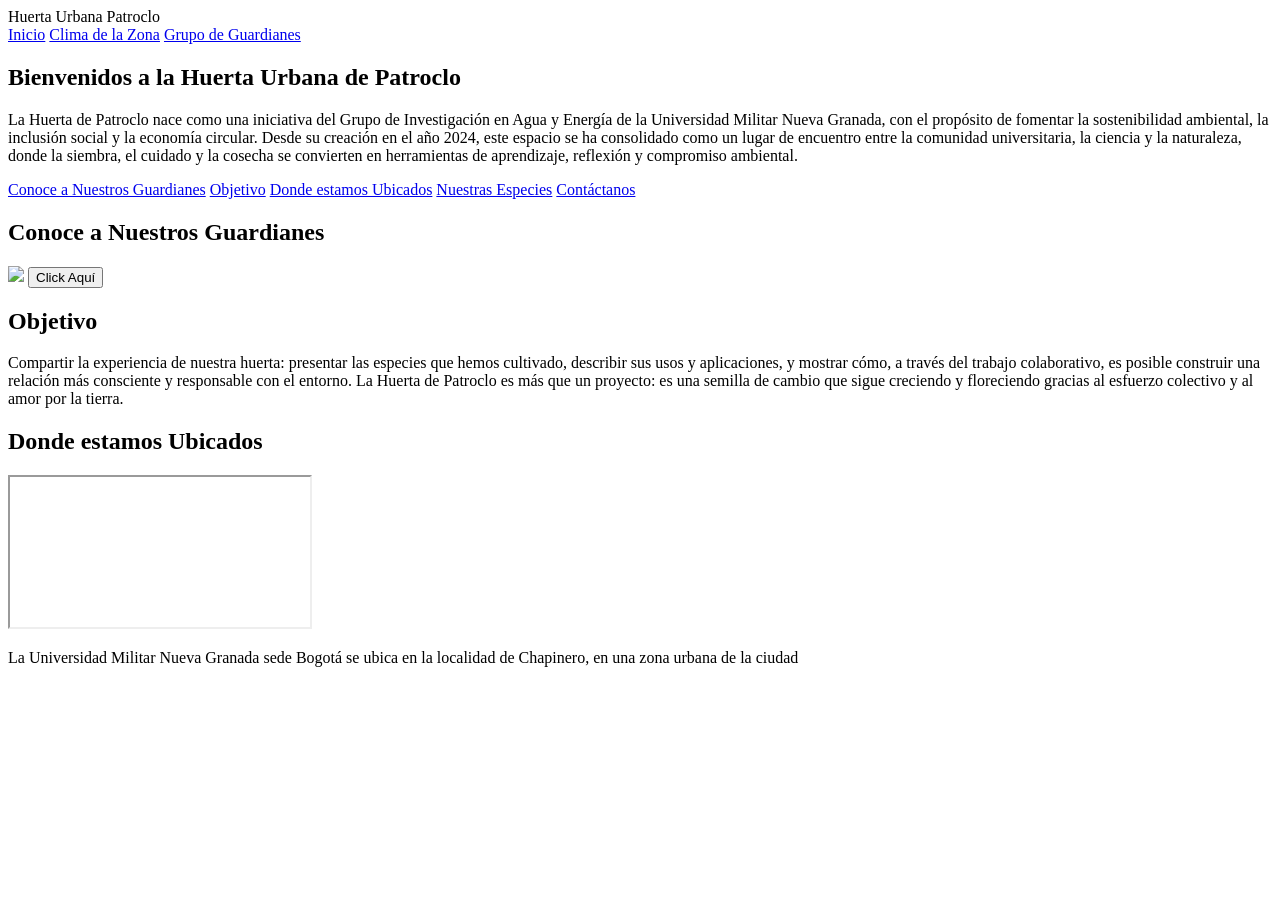
==== index.html @ f952cfee "Update index.html" ====
<!DOCTYPE html>
<html lang="es">

<head>

<meta charset="UTF-8">
<meta name="viewport" content="width=device-width, initial-scale=1.0">

<title>Huerta Urbana Patroclo</title>

<link rel="stylesheet" href="css/style.css">

<link href="https://fonts.googleapis.com/css2?family=Poppins:wght@300;400;500;600;700&display=swap" rel="stylesheet">

</head>


<body>


<!-- MENU SUPERIOR -->

<header class="menu">

<div class="logo">

Huerta Urbana Patroclo

</div>

<nav>

<a href="index.html">Inicio</a>

<a href="clima.html">Clima de la Zona</a>

<a href="guardianes.html">Grupo de Guardianes</a>

</nav>

</header>



<!-- HERO -->

<section class="hero">

<div class="overlay">

</div>

</section>



<!-- BIENVENIDA -->

<section class="bienvenida">

<h1>Bienvenidos a la Huerta Urbana de Patroclo</h1>

<p>

La Huerta de Patroclo nace como una iniciativa del Grupo de Investigación en Agua y Energía de la Universidad Militar Nueva Granada, con el propósito de fomentar la sostenibilidad ambiental, la inclusión social y la economía circular.

Desde su creación en el año 2024, este espacio se ha consolidado como un lugar de encuentro entre la comunidad universitaria, la ciencia y la naturaleza, donde la siembra, el cuidado y la cosecha se convierten en herramientas de aprendizaje, reflexión y compromiso ambiental.

</p>

</section>



<!-- MENU INTERNO -->

<section class="menuInterno">

<a href="#guardianes">Conoce a Nuestros Guardianes</a>

<a href="#objetivo">Objetivo</a>

<a href="#ubicacion">Donde estamos Ubicados</a>

<a href="#especies">Nuestras Especies</a>

<a href="#contacto">Contáctanos</a>

</section>



<!-- GUARDIANES -->

<section id="guardianes" class="guardianes">

<div class="col">

<h2>Conoce a Nuestros Guardianes</h2>

<img src="img/guardianes.jpg">

<button onclick="window.location.href='guardianes.html'">

Click Aquí

</button>

</div>



<div class="col">

<h2 id="objetivo">Objetivo</h2>

<p>

Compartir la experiencia de nuestra huerta: presentar las especies que hemos cultivado, describir sus usos y aplicaciones, y mostrar cómo, a través del trabajo colaborativo, es posible construir una relación más consciente y responsable con el entorno.

La Huerta de Patroclo es más que un proyecto: es una semilla de cambio que sigue creciendo y floreciendo gracias al esfuerzo colectivo y al amor por la tierra.

</p>

</div>

</section>



<!-- UBICACION -->

<section id="ubicacion" class="ubicacion">

<h2>Donde estamos Ubicados</h2>

<div class="contenidoUbicacion">

<iframe src="https://maps.google.com/maps?q=Universidad%20Militar%20Nueva%20Granada&t=&z=15&ie=UTF8&iwloc=&output=embed">

</iframe>


<div class="textoUbicacion">

<p>

La Universidad Militar Nueva Granada sede Bogotá se ubica en la localidad de Chapinero, en una zona urbana de la ciudad
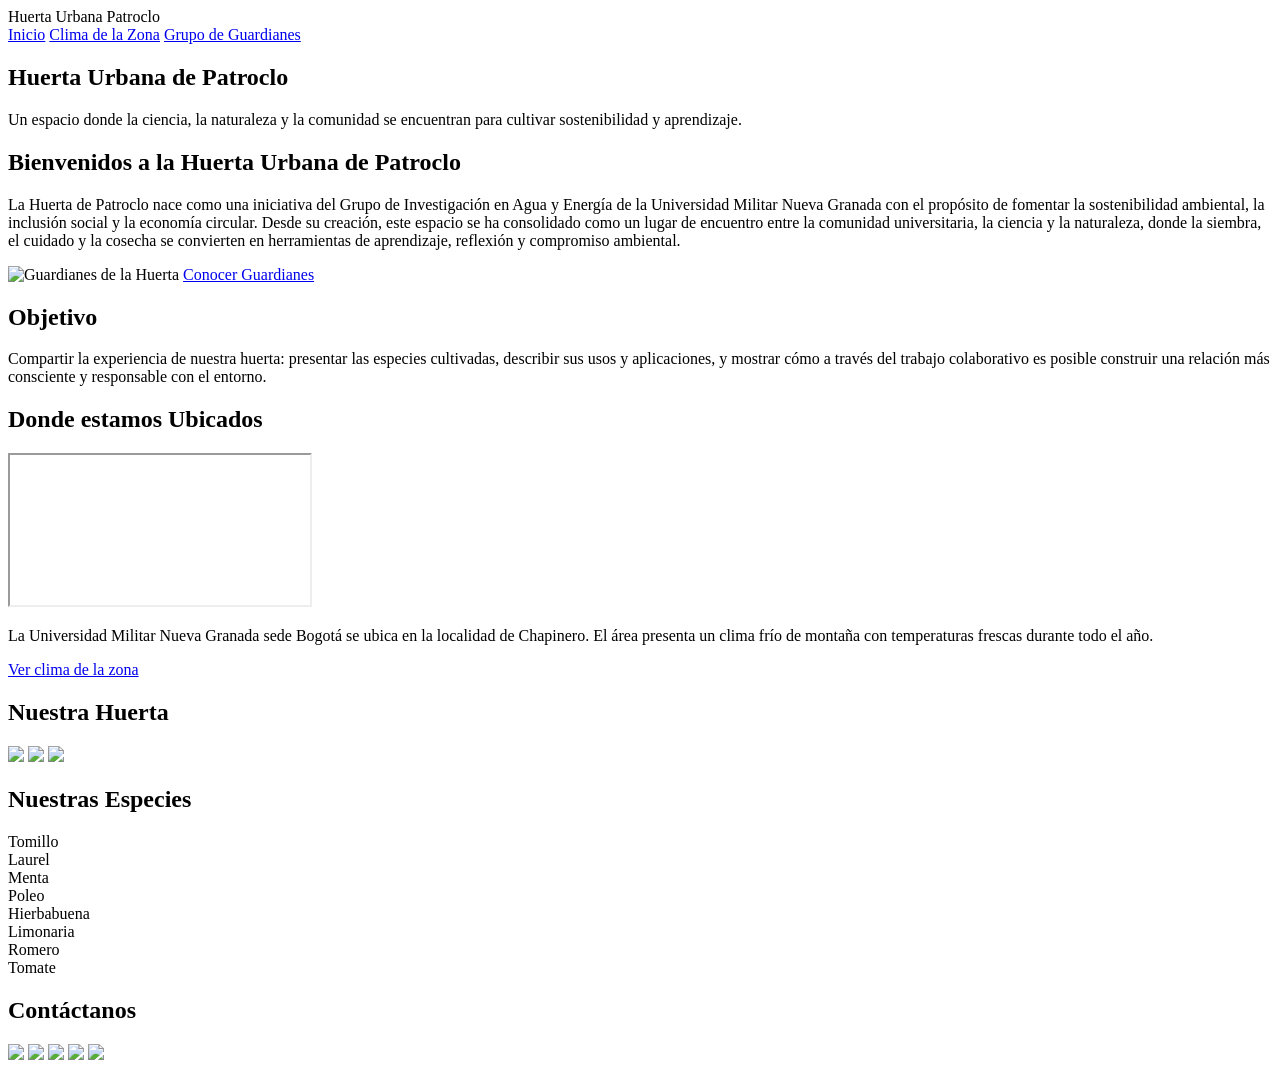
==== commit 28f65e33: "Update index.html" ====
--- a/index.html
+++ b/index.html
@@ -10,30 +10,20 @@
 
 <link rel="stylesheet" href="css/style.css">
 
-<link href="https://fonts.googleapis.com/css2?family=Poppins:wght@300;400;500;600;700&display=swap" rel="stylesheet">
-
 </head>
 
-
 <body>
 
-
-<!-- MENU SUPERIOR -->
-
-<header class="menu">
-
-<div class="logo">
-
-Huerta Urbana Patroclo
-
-</div>
+<!-- NAVBAR -->
+
+<header class="navbar">
+
+<div class="logo">Huerta Urbana Patroclo</div>
 
 <nav>
 
 <a href="index.html">Inicio</a>
-
 <a href="clima.html">Clima de la Zona</a>
-
 <a href="guardianes.html">Grupo de Guardianes</a>
 
 </nav>
@@ -41,108 +31,190 @@
 </header>
 
 
-
 <!-- HERO -->
 
 <section class="hero">
 
-<div class="overlay">
-
-</div>
-
-</section>
-
+<div class="hero-content">
+
+<h1>Huerta Urbana de Patroclo</h1>
+
+<p>
+Un espacio donde la ciencia, la naturaleza y la comunidad se encuentran
+para cultivar sostenibilidad y aprendizaje.
+</p>
+
+</div>
+
+</section>
 
 
 <!-- BIENVENIDA -->
 
 <section class="bienvenida">
 
-<h1>Bienvenidos a la Huerta Urbana de Patroclo</h1>
-
-<p>
-
-La Huerta de Patroclo nace como una iniciativa del Grupo de Investigación en Agua y Energía de la Universidad Militar Nueva Granada, con el propósito de fomentar la sostenibilidad ambiental, la inclusión social y la economía circular.
-
-Desde su creación en el año 2024, este espacio se ha consolidado como un lugar de encuentro entre la comunidad universitaria, la ciencia y la naturaleza, donde la siembra, el cuidado y la cosecha se convierten en herramientas de aprendizaje, reflexión y compromiso ambiental.
-
-</p>
-
-</section>
-
-
-
-<!-- MENU INTERNO -->
-
-<section class="menuInterno">
-
-<a href="#guardianes">Conoce a Nuestros Guardianes</a>
-
-<a href="#objetivo">Objetivo</a>
-
-<a href="#ubicacion">Donde estamos Ubicados</a>
-
-<a href="#especies">Nuestras Especies</a>
-
-<a href="#contacto">Contáctanos</a>
-
-</section>
-
-
-
-<!-- GUARDIANES -->
-
-<section id="guardianes" class="guardianes">
-
-<div class="col">
-
-<h2>Conoce a Nuestros Guardianes</h2>
-
-<img src="img/guardianes.jpg">
-
-<button onclick="window.location.href='guardianes.html'">
-
-Click Aquí
-
-</button>
-
-</div>
-
-
-
-<div class="col">
-
-<h2 id="objetivo">Objetivo</h2>
-
-<p>
-
-Compartir la experiencia de nuestra huerta: presentar las especies que hemos cultivado, describir sus usos y aplicaciones, y mostrar cómo, a través del trabajo colaborativo, es posible construir una relación más consciente y responsable con el entorno.
-
-La Huerta de Patroclo es más que un proyecto: es una semilla de cambio que sigue creciendo y floreciendo gracias al esfuerzo colectivo y al amor por la tierra.
-
-</p>
-
-</div>
-
-</section>
-
+<div class="container">
+
+<h2>Bienvenidos a la Huerta Urbana de Patroclo</h2>
+
+<p>
+
+La Huerta de Patroclo nace como una iniciativa del Grupo de Investigación
+en Agua y Energía de la Universidad Militar Nueva Granada con el propósito
+de fomentar la sostenibilidad ambiental, la inclusión social y la economía
+circular.
+
+Desde su creación, este espacio se ha consolidado como un lugar de encuentro
+entre la comunidad universitaria, la ciencia y la naturaleza, donde la siembra,
+el cuidado y la cosecha se convierten en herramientas de aprendizaje,
+reflexión y compromiso ambiental.
+
+</p>
+
+</div>
+
+</section>
+
+
+<!-- GUARDIANES + OBJETIVO -->
+
+<section class="guardianes">
+
+<div class="container guardianes-grid">
+
+<div class="guardianes-img">
+
+<img src="img/guardianes.jpg" alt="Guardianes de la Huerta">
+
+<a href="guardianes.html" class="btn">Conocer Guardianes</a>
+
+</div>
+
+<div class="objetivo">
+
+<h2>Objetivo</h2>
+
+<p>
+
+Compartir la experiencia de nuestra huerta: presentar las especies
+cultivadas, describir sus usos y aplicaciones, y mostrar cómo
+a través del trabajo colaborativo es posible construir una relación
+más consciente y responsable con el entorno.
+
+</p>
+
+</div>
+
+</div>
+
+</section>
 
 
 <!-- UBICACION -->
 
-<section id="ubicacion" class="ubicacion">
+<section class="ubicacion">
+
+<div class="container">
 
 <h2>Donde estamos Ubicados</h2>
 
-<div class="contenidoUbicacion">
-
-<iframe src="https://maps.google.com/maps?q=Universidad%20Militar%20Nueva%20Granada&t=&z=15&ie=UTF8&iwloc=&output=embed">
-
+<div class="ubicacion-grid">
+
+<iframe
+src="https://maps.google.com/maps?q=universidad%20militar%20nueva%20granada&t=&z=15&ie=UTF8&iwloc=&output=embed">
 </iframe>
 
-
-<div class="textoUbicacion">
-
-<p>
-
-La Universidad Militar Nueva Granada sede Bogotá se ubica en la localidad de Chapinero, en una zona urbana de la ciudad
+<div class="ubicacion-texto">
+
+<p>
+
+La Universidad Militar Nueva Granada sede Bogotá se ubica en la localidad
+de Chapinero. El área presenta un clima frío de montaña con temperaturas
+frescas durante todo el año.
+
+</p>
+
+<a href="clima.html" class="btn">Ver clima de la zona</a>
+
+</div>
+
+</div>
+
+</div>
+
+</section>
+
+
+<!-- GALERIA -->
+
+<section class="galeria">
+
+<div class="container">
+
+<h2>Nuestra Huerta</h2>
+
+<div class="galeria-grid">
+
+<img src="img/planta1.jpg">
+<img src="img/planta2.jpg">
+<img src="img/planta3.jpg">
+
+</div>
+
+</div>
+
+</section>
+
+
+<!-- ESPECIES -->
+
+<section class="especies">
+
+<div class="container">
+
+<h2>Nuestras Especies</h2>
+
+<div class="especies-grid">
+
+<div class="especie">Tomillo</div>
+<div class="especie">Laurel</div>
+<div class="especie">Menta</div>
+<div class="especie">Poleo</div>
+<div class="especie">Hierbabuena</div>
+<div class="especie">Limonaria</div>
+<div class="especie">Romero</div>
+<div class="especie">Tomate</div>
+
+</div>
+
+</div>
+
+</section>
+
+
+<!-- CONTACTO -->
+
+<section class="contacto">
+
+<div class="container">
+
+<h2>Contáctanos</h2>
+
+<div class="redes">
+
+<img src="icons/spotify.png">
+<img src="icons/instagram.png">
+<img src="icons/facebook.png">
+<img src="icons/youtube.png">
+<img src="icons/maya.png">
+
+</div>
+
+</div>
+
+</section>
+
+
+</body>
+
+</html>
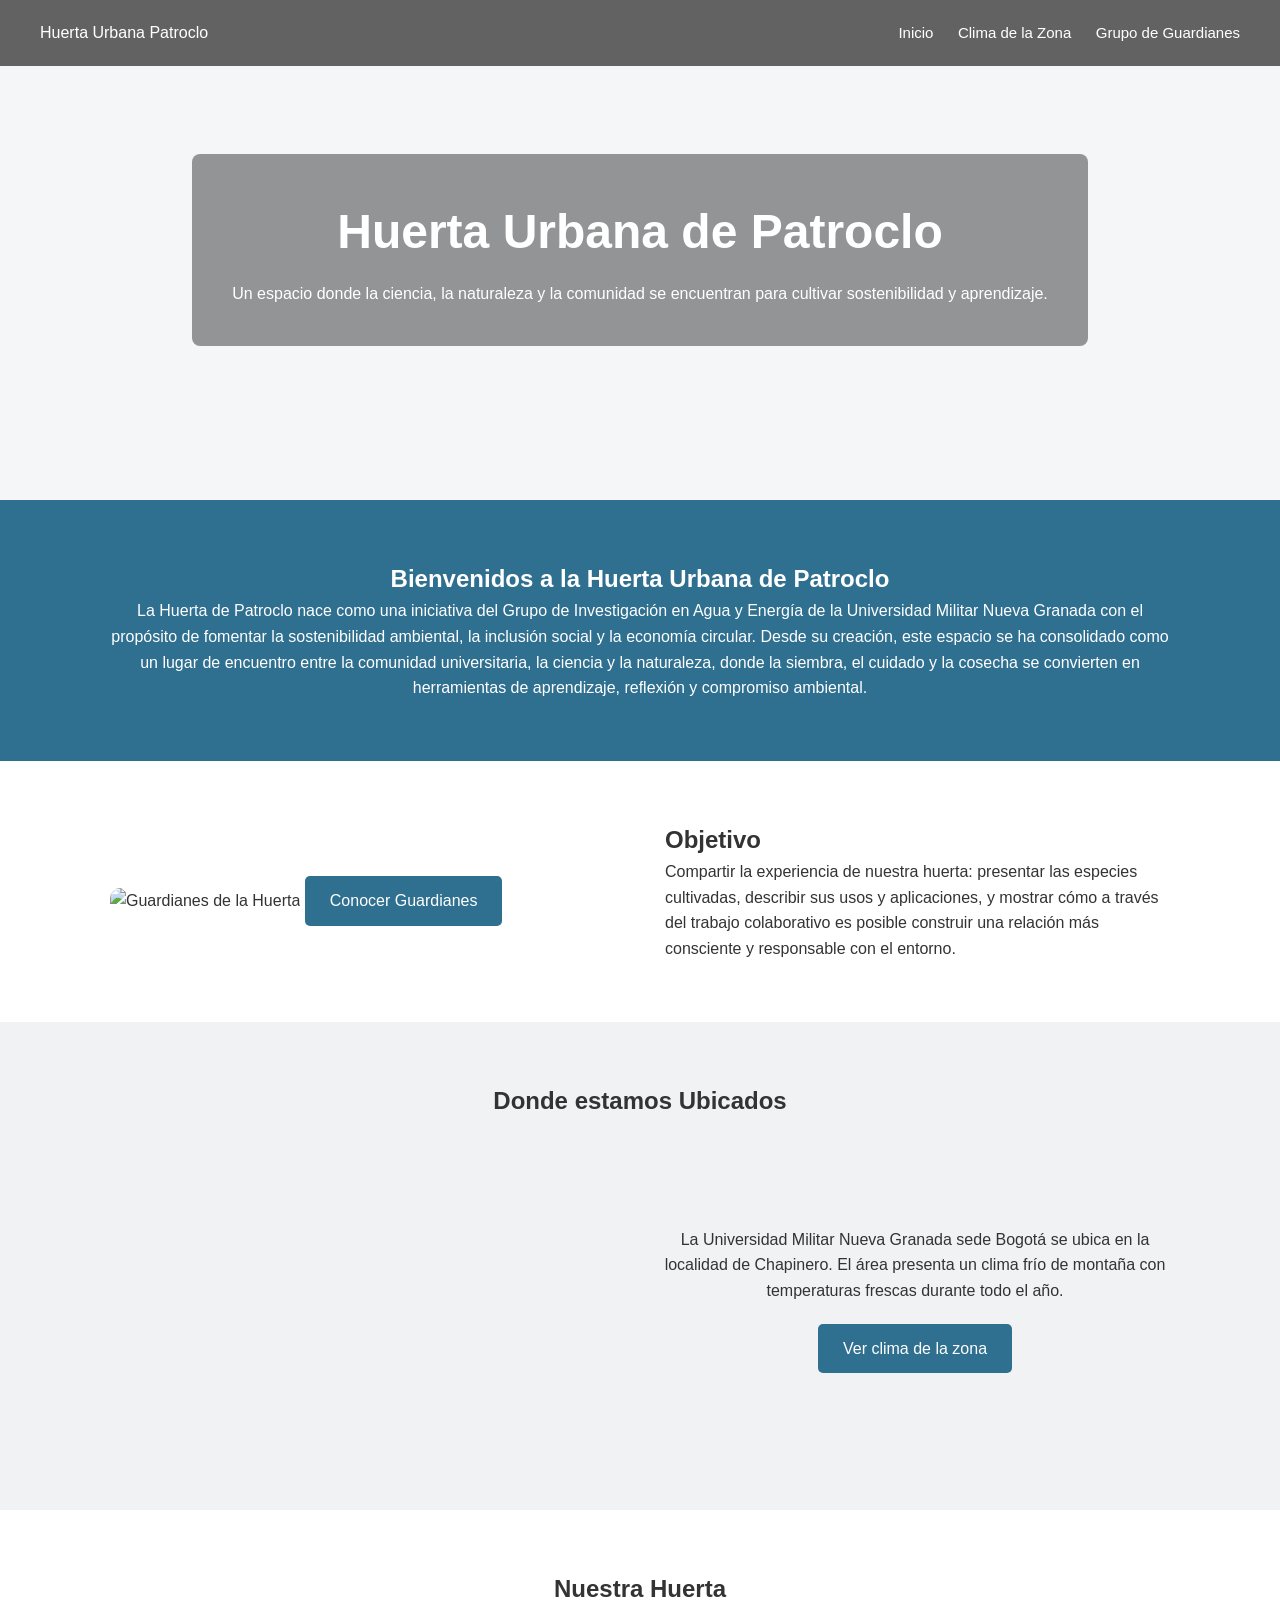
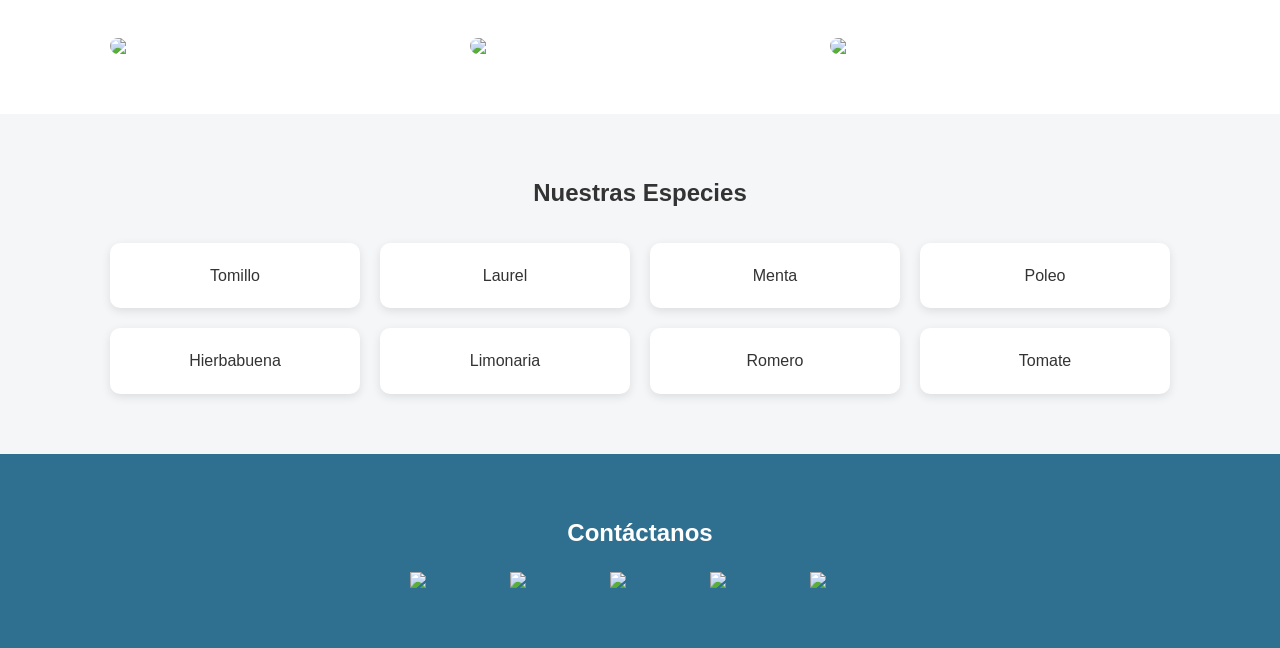
==== commit 55116e1d: "Update index.html" ====
--- a/index.html
+++ b/index.html
@@ -121,8 +121,10 @@
 <div class="ubicacion-grid">
 
 <iframe
-src="https://maps.google.com/maps?q=universidad%20militar%20nueva%20granada&t=&z=15&ie=UTF8&iwloc=&output=embed">
+src="https://www.google.com/maps?q=Universidad+Militar+Nueva+Granada+Bogotá&output=embed"
+loading="lazy">
 </iframe>
+
 
 <div class="ubicacion-texto">
 
--- a/css/style.css
+++ b/css/style.css
@@ -0,0 +1,207 @@
+*{
+box-sizing:border-box;
+margin:0;
+padding:0;
+}
+
+body{
+font-family:'Segoe UI',sans-serif;
+background:#f4f6f8;
+color:#333;
+line-height:1.6;
+}
+
+
+/* CONTENEDOR */
+
+.container{
+max-width:1100px;
+margin:auto;
+padding:60px 20px;
+}
+
+
+/* NAVBAR */
+
+.navbar{
+position:fixed;
+top:0;
+width:100%;
+display:flex;
+justify-content:space-between;
+align-items:center;
+padding:20px 40px;
+background:rgba(0,0,0,0.6);
+color:white;
+z-index:1000;
+}
+
+.navbar a{
+color:white;
+text-decoration:none;
+margin-left:20px;
+font-size:15px;
+}
+
+.navbar a:hover{
+opacity:0.7;
+}
+
+
+/* HERO */
+
+.hero{
+height:500px;
+background-image:url("../img/hero.jpg");
+background-size:cover;
+background-position:center;
+display:flex;
+align-items:center;
+justify-content:center;
+text-align:center;
+color:white;
+}
+
+.hero-content{
+background:rgba(0,0,0,0.4);
+padding:40px;
+border-radius:8px;
+}
+
+.hero h1{
+font-size:48px;
+margin-bottom:10px;
+}
+
+
+/* BIENVENIDA */
+
+.bienvenida{
+background:#2f6f8f;
+color:white;
+text-align:center;
+}
+
+
+/* GUARDIANES */
+
+.guardianes{
+background:white;
+}
+
+.guardianes-grid{
+display:grid;
+grid-template-columns:1fr 1fr;
+gap:50px;
+align-items:center;
+}
+
+.guardianes-img img{
+width:100%;
+border-radius:10px;
+}
+
+.btn{
+display:inline-block;
+margin-top:20px;
+background:#2f6f8f;
+color:white;
+padding:12px 25px;
+border-radius:5px;
+text-decoration:none;
+}
+
+.btn:hover{
+background:#23546b;
+}
+
+
+/* UBICACION */
+
+.ubicacion{
+background:#f0f2f4;
+text-align:center;
+}
+
+.ubicacion-grid{
+display:grid;
+grid-template-columns:1fr 1fr;
+gap:40px;
+align-items:center;
+margin-top:30px;
+}
+
+iframe{
+width:100%;
+height:300px;
+border:none;
+border-radius:10px;
+}
+
+
+/* GALERIA */
+
+.galeria{
+background:white;
+text-align:center;
+}
+
+.galeria-grid{
+display:grid;
+grid-template-columns:repeat(3,1fr);
+gap:20px;
+margin-top:30px;
+}
+
+.galeria-grid img{
+width:100%;
+border-radius:10px;
+}
+
+
+/* ESPECIES */
+
+.especies{
+background:#f4f6f8;
+text-align:center;
+}
+
+.especies-grid{
+display:grid;
+grid-template-columns:repeat(4,1fr);
+gap:20px;
+margin-top:30px;
+}
+
+.especie{
+background:white;
+padding:20px;
+border-radius:10px;
+box-shadow:0 3px 10px rgba(0,0,0,0.1);
+}
+
+
+/* CONTACTO */
+
+.contacto{
+background:#2f6f8f;
+color:white;
+text-align:center;
+}
+
+.redes{
+display:flex;
+justify-content:center;
+gap:40px;
+margin-top:20px;
+}
+
+.redes img{
+width:60px;
+cursor:pointer;
+transition:0.3s;
+}
+
+.redes img:hover{
+transform:scale(1.2);
+}
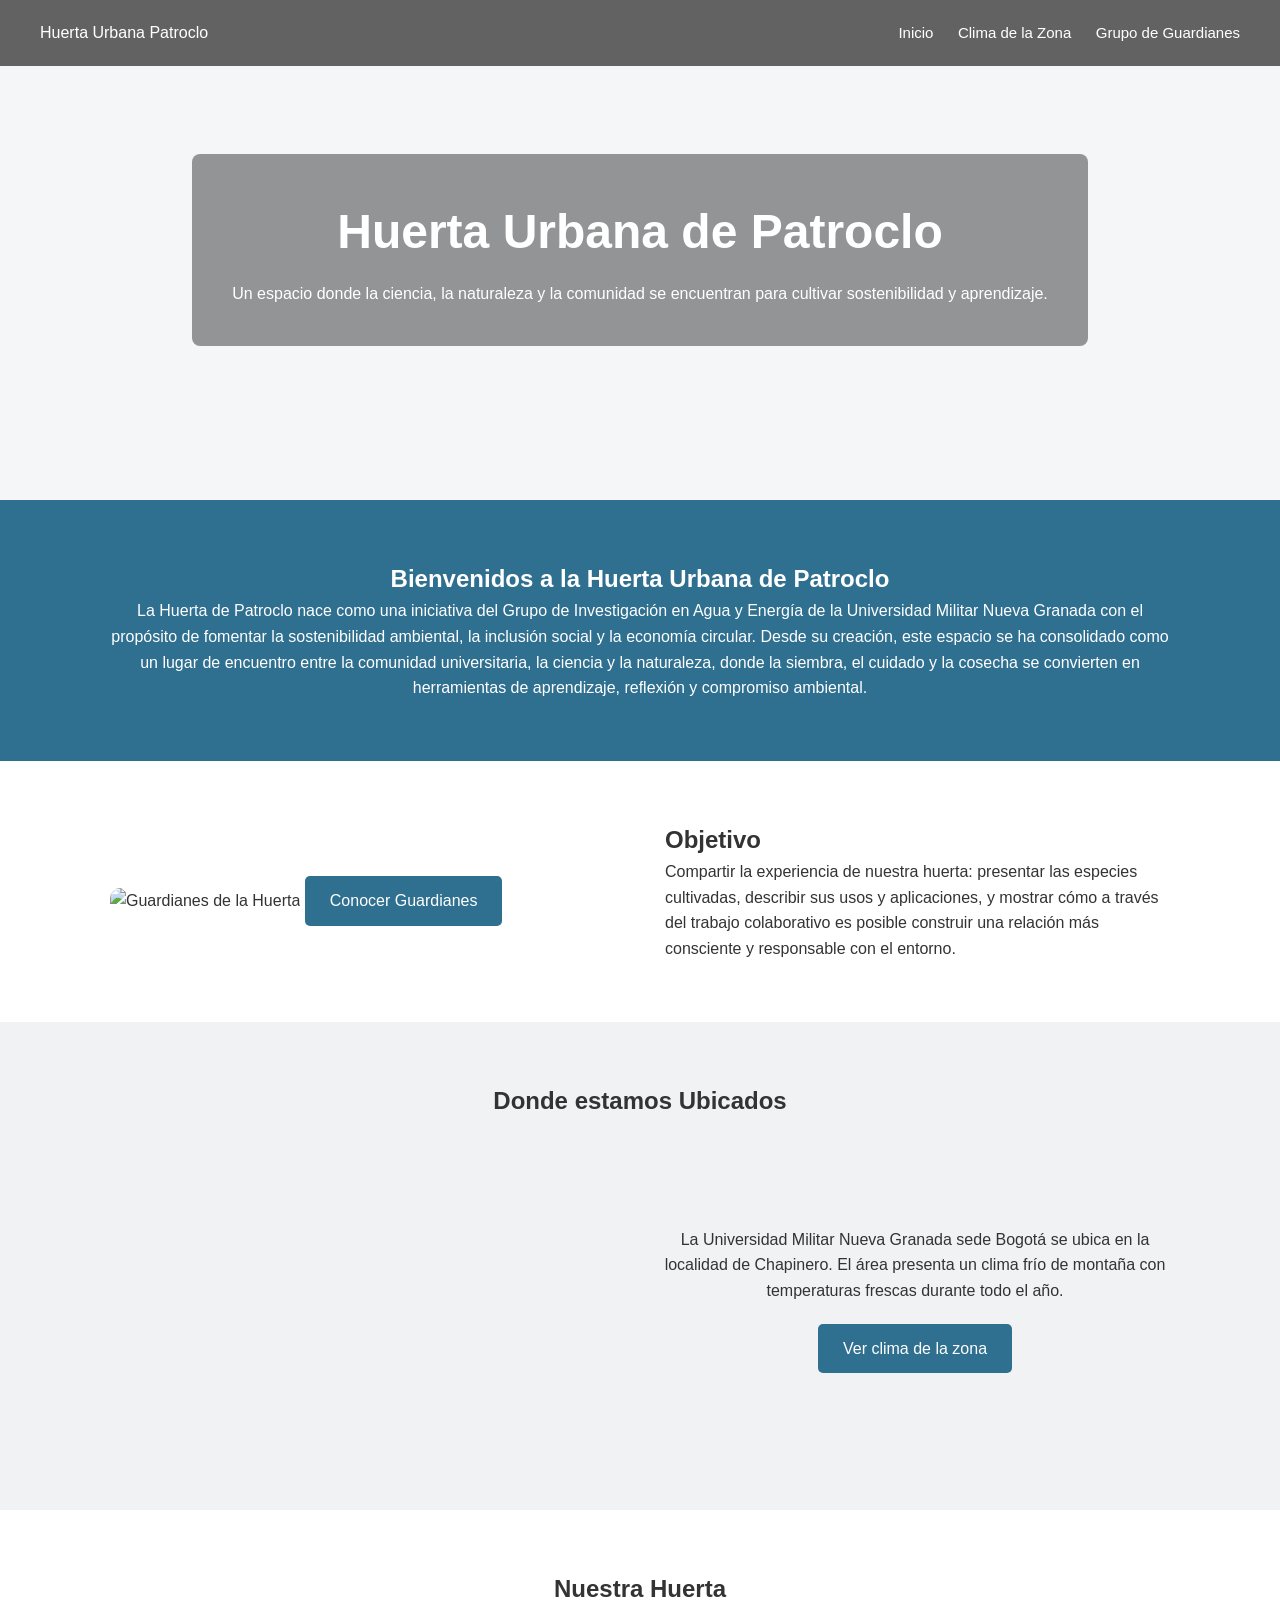
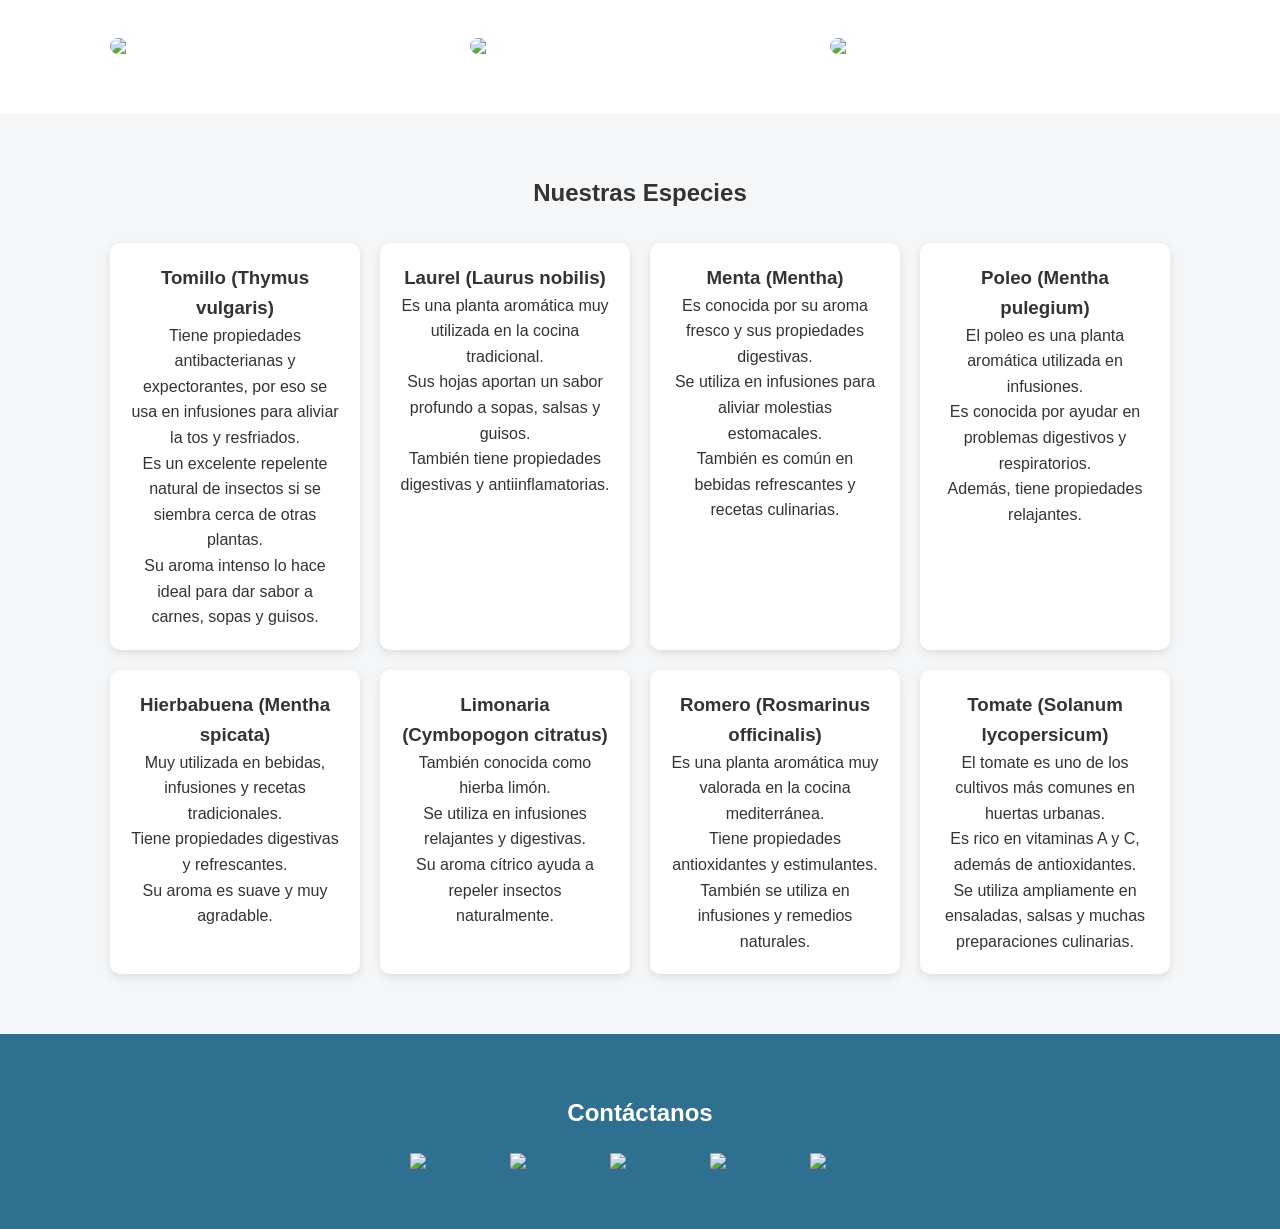
==== commit 4a855daf: "Update index.html" ====
--- a/index.html
+++ b/index.html
@@ -122,8 +122,12 @@
 
 <iframe
 src="https://www.google.com/maps?q=Universidad+Militar+Nueva+Granada+Bogotá&output=embed"
+width="100%"
+height="350"
+style="border:0;border-radius:12px;"
 loading="lazy">
 </iframe>
+
 
 
 <div class="ubicacion-texto">
@@ -178,14 +182,118 @@
 
 <div class="especies-grid">
 
-<div class="especie">Tomillo</div>
-<div class="especie">Laurel</div>
-<div class="especie">Menta</div>
-<div class="especie">Poleo</div>
-<div class="especie">Hierbabuena</div>
-<div class="especie">Limonaria</div>
-<div class="especie">Romero</div>
-<div class="especie">Tomate</div>
+
+<div class="especie">
+<h3>Tomillo (Thymus vulgaris)</h3>
+<p>
+Tiene propiedades antibacterianas y expectorantes, por eso se usa en infusiones para aliviar la tos y resfriados.
+</p>
+<p>
+Es un excelente repelente natural de insectos si se siembra cerca de otras plantas.
+</p>
+<p>
+Su aroma intenso lo hace ideal para dar sabor a carnes, sopas y guisos.
+</p>
+</div>
+
+
+<div class="especie">
+<h3>Laurel (Laurus nobilis)</h3>
+<p>
+Es una planta aromática muy utilizada en la cocina tradicional.
+</p>
+<p>
+Sus hojas aportan un sabor profundo a sopas, salsas y guisos.
+</p>
+<p>
+También tiene propiedades digestivas y antiinflamatorias.
+</p>
+</div>
+
+
+<div class="especie">
+<h3>Menta (Mentha)</h3>
+<p>
+Es conocida por su aroma fresco y sus propiedades digestivas.
+</p>
+<p>
+Se utiliza en infusiones para aliviar molestias estomacales.
+</p>
+<p>
+También es común en bebidas refrescantes y recetas culinarias.
+</p>
+</div>
+
+
+<div class="especie">
+<h3>Poleo (Mentha pulegium)</h3>
+<p>
+El poleo es una planta aromática utilizada en infusiones.
+</p>
+<p>
+Es conocida por ayudar en problemas digestivos y respiratorios.
+</p>
+<p>
+Además, tiene propiedades relajantes.
+</p>
+</div>
+
+
+<div class="especie">
+<h3>Hierbabuena (Mentha spicata)</h3>
+<p>
+Muy utilizada en bebidas, infusiones y recetas tradicionales.
+</p>
+<p>
+Tiene propiedades digestivas y refrescantes.
+</p>
+<p>
+Su aroma es suave y muy agradable.
+</p>
+</div>
+
+
+<div class="especie">
+<h3>Limonaria (Cymbopogon citratus)</h3>
+<p>
+También conocida como hierba limón.
+</p>
+<p>
+Se utiliza en infusiones relajantes y digestivas.
+</p>
+<p>
+Su aroma cítrico ayuda a repeler insectos naturalmente.
+</p>
+</div>
+
+
+<div class="especie">
+<h3>Romero (Rosmarinus officinalis)</h3>
+<p>
+Es una planta aromática muy valorada en la cocina mediterránea.
+</p>
+<p>
+Tiene propiedades antioxidantes y estimulantes.
+</p>
+<p>
+También se utiliza en infusiones y remedios naturales.
+</p>
+</div>
+
+
+<div class="especie">
+<h3>Tomate (Solanum lycopersicum)</h3>
+<p>
+El tomate es uno de los cultivos más comunes en huertas urbanas.
+</p>
+<p>
+Es rico en vitaminas A y C, además de antioxidantes.
+</p>
+<p>
+Se utiliza ampliamente en ensaladas, salsas y muchas preparaciones culinarias.
+</p>
+</div>
+
 
 </div>
 
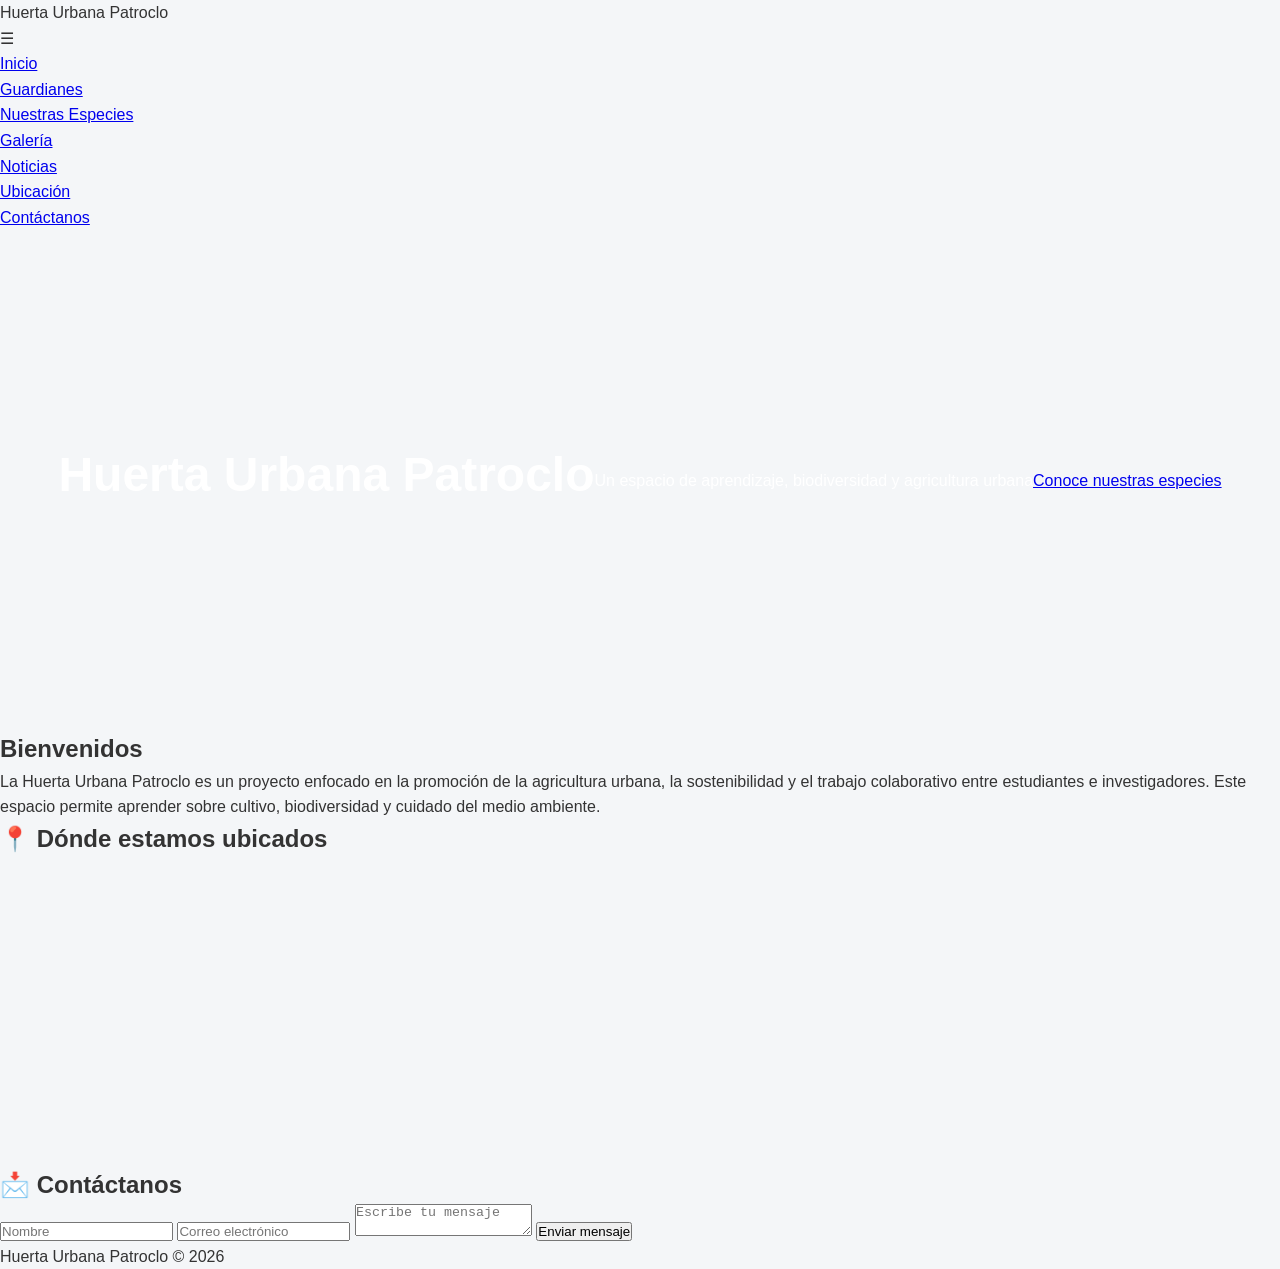
==== commit ede7e5b4: "Refactor HTML structure and update content" ====
--- a/index.html
+++ b/index.html
@@ -14,17 +14,35 @@
 
 <body>
 
-<!-- NAVBAR -->
+<header>
 
-<header class="navbar">
+<div class="logo">
+Huerta Urbana Patroclo
+</div>
 
-<div class="logo">Huerta Urbana Patroclo</div>
+<div class="menu-icon" onclick="toggleMenu()">
+☰
+</div>
 
-<nav>
+<nav id="menu">
 
-<a href="index.html">Inicio</a>
-<a href="clima.html">Clima de la Zona</a>
-<a href="guardianes.html">Grupo de Guardianes</a>
+<ul>
+
+<li><a href="index.html">Inicio</a></li>
+
+<li><a href="guardianes.html">Guardianes</a></li>
+
+<li><a href="especies.html">Nuestras Especies</a></li>
+
+<li><a href="galeria.html">Galería</a></li>
+
+<li><a href="noticias.html">Noticias</a></li>
+
+<li><a href="#ubicacion">Ubicación</a></li>
+
+<li><a href="#contacto">Contáctanos</a></li>
+
+</ul>
 
 </nav>
 
@@ -35,296 +53,96 @@
 
 <section class="hero">
 
-<div class="hero-content">
-
-<h1>Huerta Urbana de Patroclo</h1>
+<h1>Huerta Urbana Patroclo</h1>
 
 <p>
-Un espacio donde la ciencia, la naturaleza y la comunidad se encuentran
-para cultivar sostenibilidad y aprendizaje.
+Un espacio de aprendizaje, biodiversidad y agricultura urbana
 </p>
 
-</div>
+<a href="especies.html" class="boton">
+
+Conoce nuestras especies
+
+</a>
 
 </section>
 
 
-<!-- BIENVENIDA -->
+<!-- INTRO -->
 
-<section class="bienvenida">
+<section class="intro">
 
-<div class="container">
-
-<h2>Bienvenidos a la Huerta Urbana de Patroclo</h2>
+<h2>Bienvenidos</h2>
 
 <p>
 
-La Huerta de Patroclo nace como una iniciativa del Grupo de Investigación
-en Agua y Energía de la Universidad Militar Nueva Granada con el propósito
-de fomentar la sostenibilidad ambiental, la inclusión social y la economía
-circular.
+La Huerta Urbana Patroclo es un proyecto enfocado
+en la promoción de la agricultura urbana,
+la sostenibilidad y el trabajo colaborativo
+entre estudiantes e investigadores.
 
-Desde su creación, este espacio se ha consolidado como un lugar de encuentro
-entre la comunidad universitaria, la ciencia y la naturaleza, donde la siembra,
-el cuidado y la cosecha se convierten en herramientas de aprendizaje,
-reflexión y compromiso ambiental.
+Este espacio permite aprender sobre cultivo,
+biodiversidad y cuidado del medio ambiente.
 
 </p>
-
-</div>
 
 </section>
 
 
-<!-- GUARDIANES + OBJETIVO -->
+<!-- UBICACIÓN -->
 
-<section class="guardianes">
+<section id="ubicacion">
 
-<div class="container guardianes-grid">
-
-<div class="guardianes-img">
-
-<img src="img/guardianes.jpg" alt="Guardianes de la Huerta">
-
-<a href="guardianes.html" class="btn">Conocer Guardianes</a>
-
-</div>
-
-<div class="objetivo">
-
-<h2>Objetivo</h2>
-
-<p>
-
-Compartir la experiencia de nuestra huerta: presentar las especies
-cultivadas, describir sus usos y aplicaciones, y mostrar cómo
-a través del trabajo colaborativo es posible construir una relación
-más consciente y responsable con el entorno.
-
-</p>
-
-</div>
-
-</div>
-
-</section>
-
-
-<!-- UBICACION -->
-
-<section class="ubicacion">
-
-<div class="container">
-
-<h2>Donde estamos Ubicados</h2>
-
-<div class="ubicacion-grid">
+<h2>📍 Dónde estamos ubicados</h2>
 
 <iframe
-src="https://www.google.com/maps?q=Universidad+Militar+Nueva+Granada+Bogotá&output=embed"
+src="https://maps.google.com/maps?q=universidad%20militar%20nueva%20granada&t=&z=15&ie=UTF8&iwloc=&output=embed"
 width="100%"
-height="350"
-style="border:0;border-radius:12px;"
-loading="lazy">
+height="450"
+style="border:0;">
 </iframe>
-
-
-
-<div class="ubicacion-texto">
-
-<p>
-
-La Universidad Militar Nueva Granada sede Bogotá se ubica en la localidad
-de Chapinero. El área presenta un clima frío de montaña con temperaturas
-frescas durante todo el año.
-
-</p>
-
-<a href="clima.html" class="btn">Ver clima de la zona</a>
-
-</div>
-
-</div>
-
-</div>
-
-</section>
-
-
-<!-- GALERIA -->
-
-<section class="galeria">
-
-<div class="container">
-
-<h2>Nuestra Huerta</h2>
-
-<div class="galeria-grid">
-
-<img src="img/planta1.jpg">
-<img src="img/planta2.jpg">
-<img src="img/planta3.jpg">
-
-</div>
-
-</div>
-
-</section>
-
-
-<!-- ESPECIES -->
-
-<section class="especies">
-
-<div class="container">
-
-<h2>Nuestras Especies</h2>
-
-<div class="especies-grid">
-
-
-<div class="especie">
-<h3>Tomillo (Thymus vulgaris)</h3>
-<p>
-Tiene propiedades antibacterianas y expectorantes, por eso se usa en infusiones para aliviar la tos y resfriados.
-</p>
-<p>
-Es un excelente repelente natural de insectos si se siembra cerca de otras plantas.
-</p>
-<p>
-Su aroma intenso lo hace ideal para dar sabor a carnes, sopas y guisos.
-</p>
-</div>
-
-
-<div class="especie">
-<h3>Laurel (Laurus nobilis)</h3>
-<p>
-Es una planta aromática muy utilizada en la cocina tradicional.
-</p>
-<p>
-Sus hojas aportan un sabor profundo a sopas, salsas y guisos.
-</p>
-<p>
-También tiene propiedades digestivas y antiinflamatorias.
-</p>
-</div>
-
-
-<div class="especie">
-<h3>Menta (Mentha)</h3>
-<p>
-Es conocida por su aroma fresco y sus propiedades digestivas.
-</p>
-<p>
-Se utiliza en infusiones para aliviar molestias estomacales.
-</p>
-<p>
-También es común en bebidas refrescantes y recetas culinarias.
-</p>
-</div>
-
-
-<div class="especie">
-<h3>Poleo (Mentha pulegium)</h3>
-<p>
-El poleo es una planta aromática utilizada en infusiones.
-</p>
-<p>
-Es conocida por ayudar en problemas digestivos y respiratorios.
-</p>
-<p>
-Además, tiene propiedades relajantes.
-</p>
-</div>
-
-
-<div class="especie">
-<h3>Hierbabuena (Mentha spicata)</h3>
-<p>
-Muy utilizada en bebidas, infusiones y recetas tradicionales.
-</p>
-<p>
-Tiene propiedades digestivas y refrescantes.
-</p>
-<p>
-Su aroma es suave y muy agradable.
-</p>
-</div>
-
-
-<div class="especie">
-<h3>Limonaria (Cymbopogon citratus)</h3>
-<p>
-También conocida como hierba limón.
-</p>
-<p>
-Se utiliza en infusiones relajantes y digestivas.
-</p>
-<p>
-Su aroma cítrico ayuda a repeler insectos naturalmente.
-</p>
-</div>
-
-
-<div class="especie">
-<h3>Romero (Rosmarinus officinalis)</h3>
-<p>
-Es una planta aromática muy valorada en la cocina mediterránea.
-</p>
-<p>
-Tiene propiedades antioxidantes y estimulantes.
-</p>
-<p>
-También se utiliza en infusiones y remedios naturales.
-</p>
-</div>
-
-
-<div class="especie">
-<h3>Tomate (Solanum lycopersicum)</h3>
-<p>
-El tomate es uno de los cultivos más comunes en huertas urbanas.
-</p>
-<p>
-Es rico en vitaminas A y C, además de antioxidantes.
-</p>
-<p>
-Se utiliza ampliamente en ensaladas, salsas y muchas preparaciones culinarias.
-</p>
-</div>
-
-
-</div>
-
-</div>
 
 </section>
 
 
 <!-- CONTACTO -->
 
-<section class="contacto">
+<section id="contacto">
 
-<div class="container">
+<h2>📩 Contáctanos</h2>
 
-<h2>Contáctanos</h2>
+<form>
 
-<div class="redes">
+<input type="text" placeholder="Nombre" required>
 
-<img src="icons/spotify.png">
-<img src="icons/instagram.png">
-<img src="icons/facebook.png">
-<img src="icons/youtube.png">
-<img src="icons/maya.png">
+<input type="email" placeholder="Correo electrónico" required>
 
-</div>
+<textarea placeholder="Escribe tu mensaje"></textarea>
 
-</div>
+<button type="submit">
+
+Enviar mensaje
+
+</button>
+
+</form>
 
 </section>
 
 
+<footer>
+
+<p>
+
+Huerta Urbana Patroclo © 2026
+
+</p>
+
+</footer>
+
+
+<script src="js/script.js"></script>
+
 </body>
 
 </html>
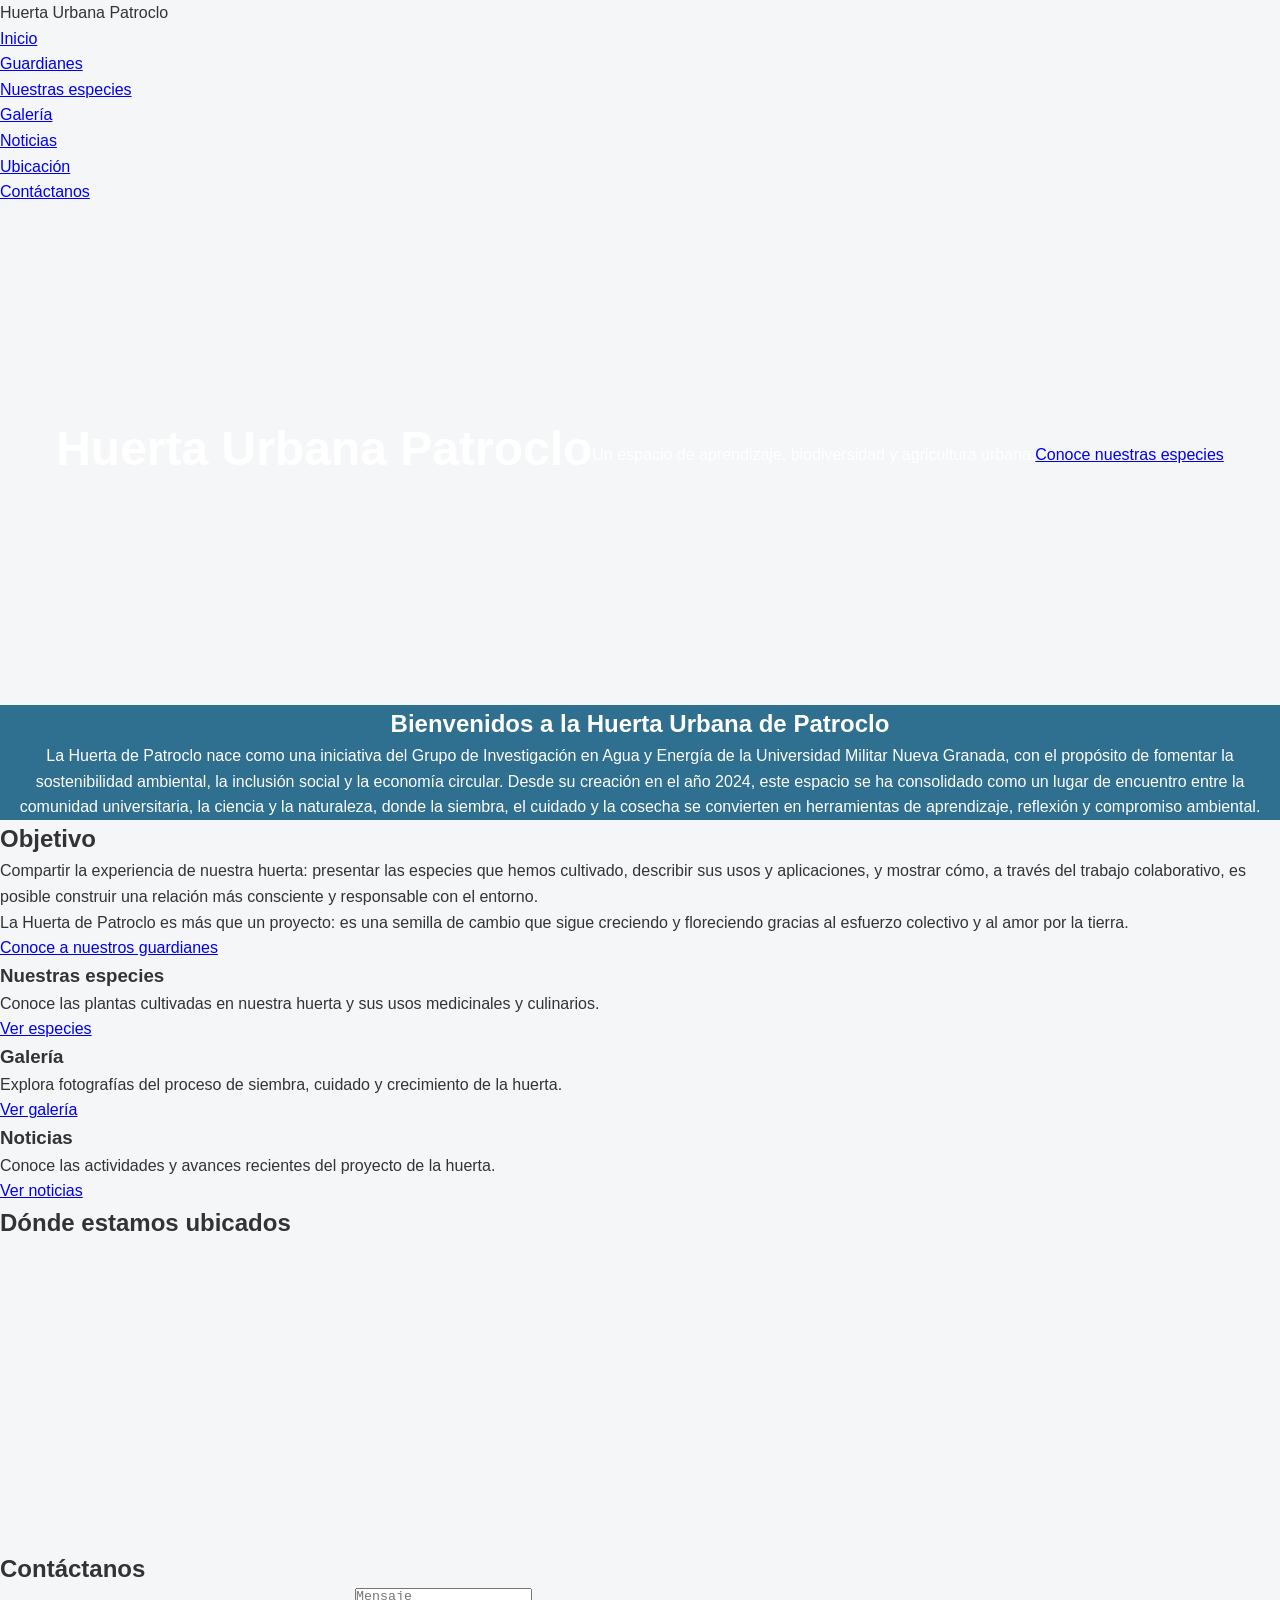
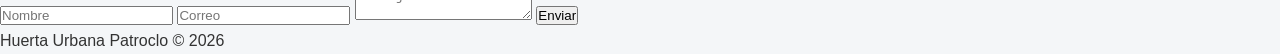
==== commit 31a55e6a: "Refactor HTML structure and update content" ====
--- a/index.html
+++ b/index.html
@@ -1,6 +1,5 @@
 <!DOCTYPE html>
 <html lang="es">
-
 <head>
 
 <meta charset="UTF-8">
@@ -20,30 +19,16 @@
 Huerta Urbana Patroclo
 </div>
 
-<div class="menu-icon" onclick="toggleMenu()">
-☰
-</div>
-
-<nav id="menu">
-
+<nav>
 <ul>
-
 <li><a href="index.html">Inicio</a></li>
-
 <li><a href="guardianes.html">Guardianes</a></li>
-
-<li><a href="especies.html">Nuestras Especies</a></li>
-
+<li><a href="especies.html">Nuestras especies</a></li>
 <li><a href="galeria.html">Galería</a></li>
-
 <li><a href="noticias.html">Noticias</a></li>
-
 <li><a href="#ubicacion">Ubicación</a></li>
-
 <li><a href="#contacto">Contáctanos</a></li>
-
 </ul>
-
 </nav>
 
 </header>
@@ -56,35 +41,119 @@
 <h1>Huerta Urbana Patroclo</h1>
 
 <p>
-Un espacio de aprendizaje, biodiversidad y agricultura urbana
+Un espacio de aprendizaje, biodiversidad y agricultura urbana.
 </p>
 
 <a href="especies.html" class="boton">
-
 Conoce nuestras especies
-
-</a>
-
-</section>
-
-
-<!-- INTRO -->
-
-<section class="intro">
-
-<h2>Bienvenidos</h2>
-
-<p>
-
-La Huerta Urbana Patroclo es un proyecto enfocado
-en la promoción de la agricultura urbana,
-la sostenibilidad y el trabajo colaborativo
-entre estudiantes e investigadores.
-
-Este espacio permite aprender sobre cultivo,
-biodiversidad y cuidado del medio ambiente.
-
-</p>
+</a>
+
+</section>
+
+
+<!-- BIENVENIDOS -->
+
+<section class="bienvenida">
+
+<h2>Bienvenidos a la Huerta Urbana de Patroclo</h2>
+
+<p>
+
+La Huerta de Patroclo nace como una iniciativa del Grupo de Investigación
+en Agua y Energía de la Universidad Militar Nueva Granada, con el propósito
+de fomentar la sostenibilidad ambiental, la inclusión social y la economía
+circular.
+
+Desde su creación en el año 2024, este espacio se ha consolidado como
+un lugar de encuentro entre la comunidad universitaria, la ciencia
+y la naturaleza, donde la siembra, el cuidado y la cosecha se convierten
+en herramientas de aprendizaje, reflexión y compromiso ambiental.
+
+</p>
+
+</section>
+
+
+<!-- OBJETIVO -->
+
+<section class="objetivo">
+
+<h2>Objetivo</h2>
+
+<p>
+
+Compartir la experiencia de nuestra huerta: presentar las especies
+que hemos cultivado, describir sus usos y aplicaciones, y mostrar cómo,
+a través del trabajo colaborativo, es posible construir una relación
+más consciente y responsable con el entorno.
+
+</p>
+
+<p>
+
+La Huerta de Patroclo es más que un proyecto: es una semilla de cambio
+que sigue creciendo y floreciendo gracias al esfuerzo colectivo
+y al amor por la tierra.
+
+</p>
+
+<a href="guardianes.html" class="boton">
+Conoce a nuestros guardianes
+</a>
+
+</section>
+
+
+<!-- SECCIONES -->
+
+<section class="secciones">
+
+<div class="card">
+
+<h3>Nuestras especies</h3>
+
+<p>
+Conoce las plantas cultivadas en nuestra huerta
+y sus usos medicinales y culinarios.
+</p>
+
+<a href="especies.html" class="boton">
+Ver especies
+</a>
+
+</div>
+
+
+<div class="card">
+
+<h3>Galería</h3>
+
+<p>
+Explora fotografías del proceso de siembra,
+cuidado y crecimiento de la huerta.
+</p>
+
+<a href="galeria.html" class="boton">
+Ver galería
+</a>
+
+</div>
+
+
+<div class="card">
+
+<h3>Noticias</h3>
+
+<p>
+Conoce las actividades y avances recientes
+del proyecto de la huerta.
+</p>
+
+<a href="noticias.html" class="boton">
+Ver noticias
+</a>
+
+</div>
 
 </section>
 
@@ -93,12 +162,12 @@
 
 <section id="ubicacion">
 
-<h2>📍 Dónde estamos ubicados</h2>
+<h2>Dónde estamos ubicados</h2>
 
 <iframe
-src="https://maps.google.com/maps?q=universidad%20militar%20nueva%20granada&t=&z=15&ie=UTF8&iwloc=&output=embed"
+src="https://www.google.com/maps?q=Universidad+Militar+Nueva+Granada&output=embed"
 width="100%"
-height="450"
+height="400"
 style="border:0;">
 </iframe>
 
@@ -109,21 +178,17 @@
 
 <section id="contacto">
 
-<h2>📩 Contáctanos</h2>
+<h2>Contáctanos</h2>
 
 <form>
 
-<input type="text" placeholder="Nombre" required>
-
-<input type="email" placeholder="Correo electrónico" required>
-
-<textarea placeholder="Escribe tu mensaje"></textarea>
-
-<button type="submit">
-
-Enviar mensaje
-
-</button>
+<input type="text" placeholder="Nombre">
+
+<input type="email" placeholder="Correo">
+
+<textarea placeholder="Mensaje"></textarea>
+
+<button type="submit">Enviar</button>
 
 </form>
 
@@ -133,16 +198,10 @@
 <footer>
 
 <p>
-
 Huerta Urbana Patroclo © 2026
-
 </p>
 
 </footer>
 
-
-<script src="js/script.js"></script>
-
 </body>
-
 </html>
